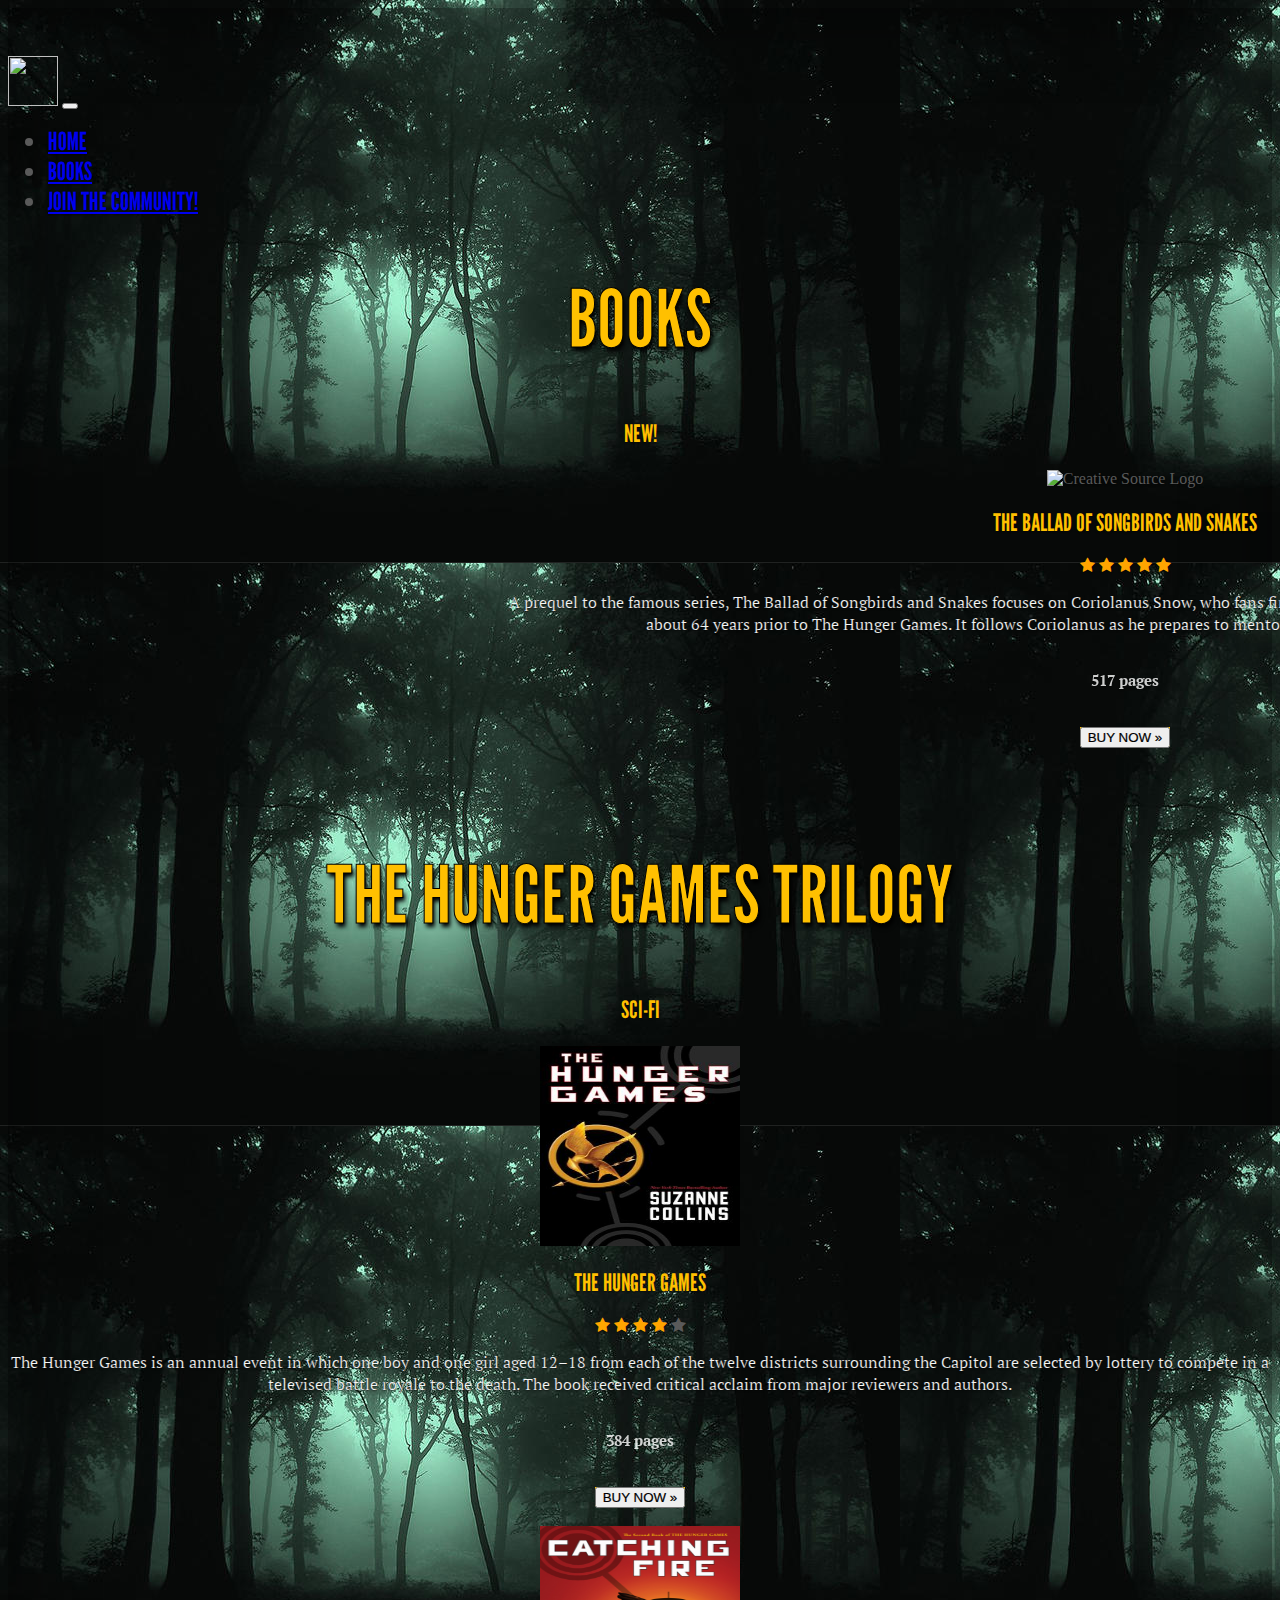
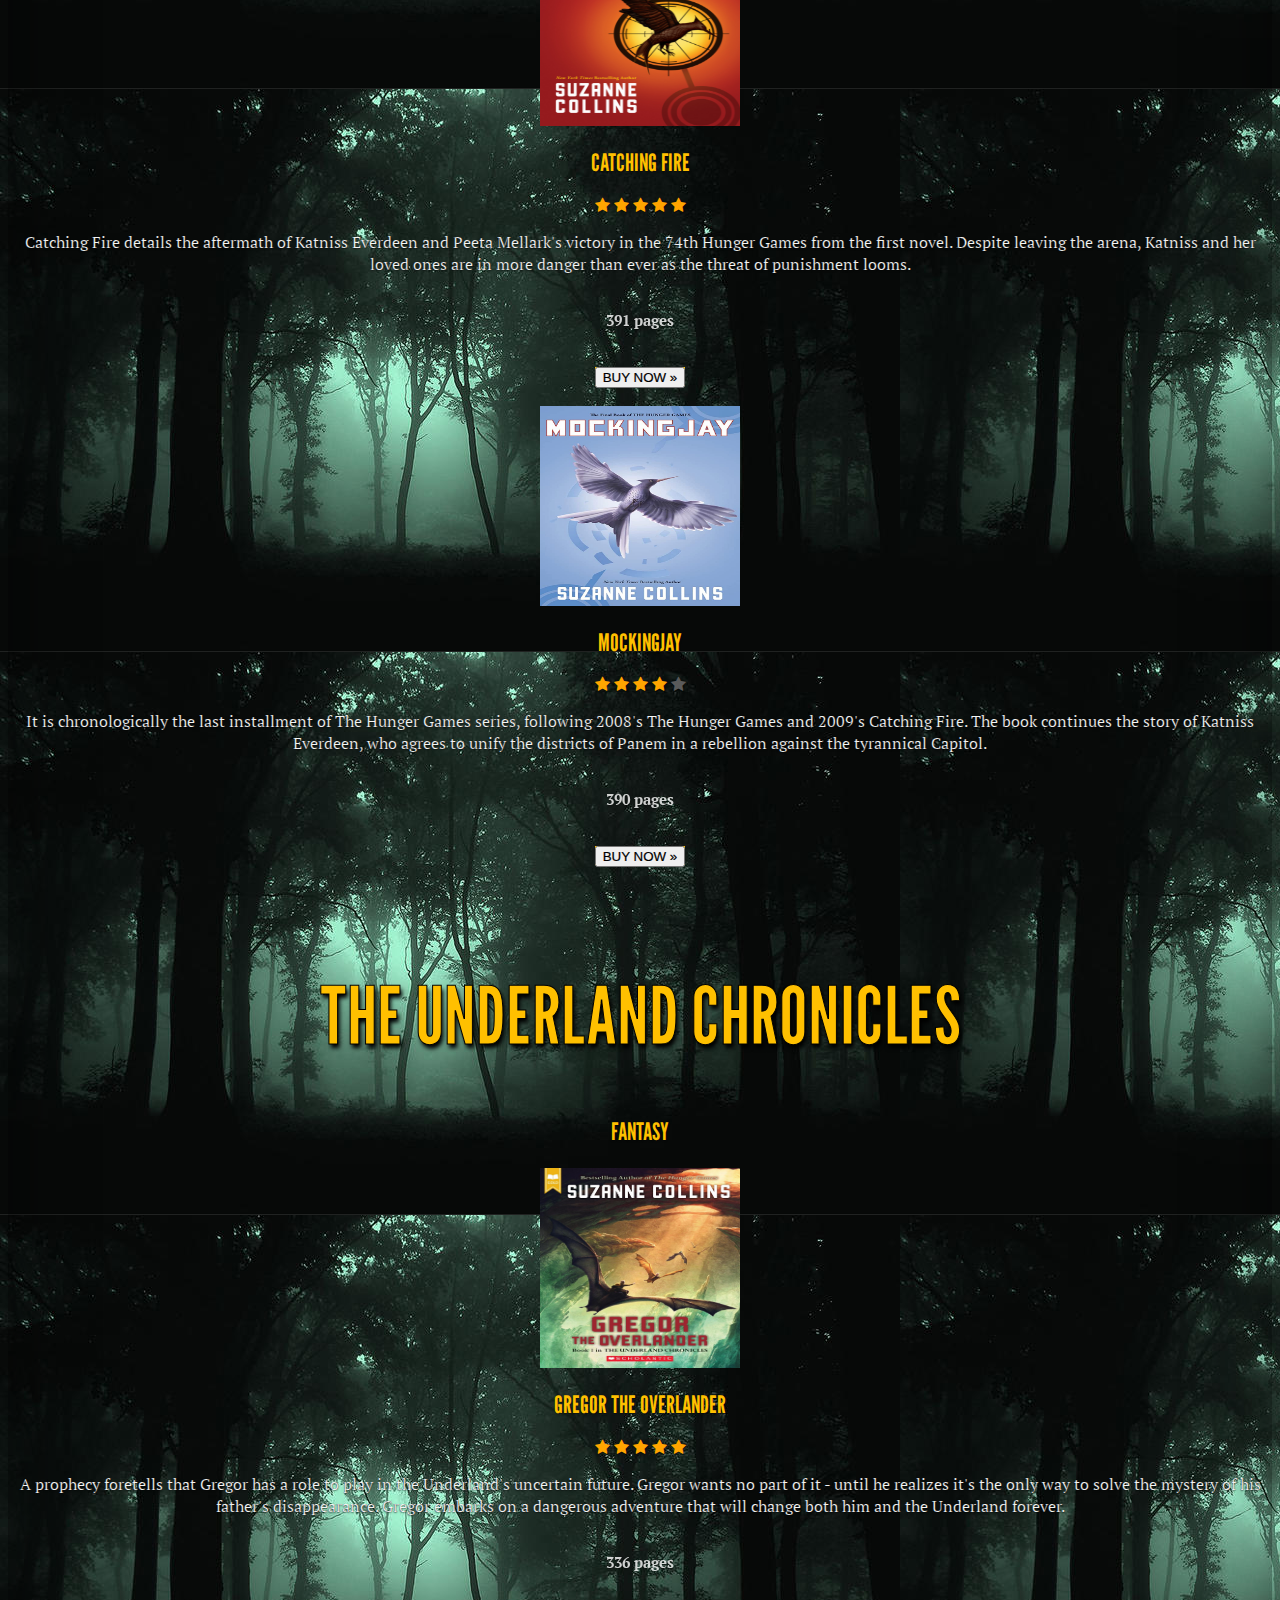
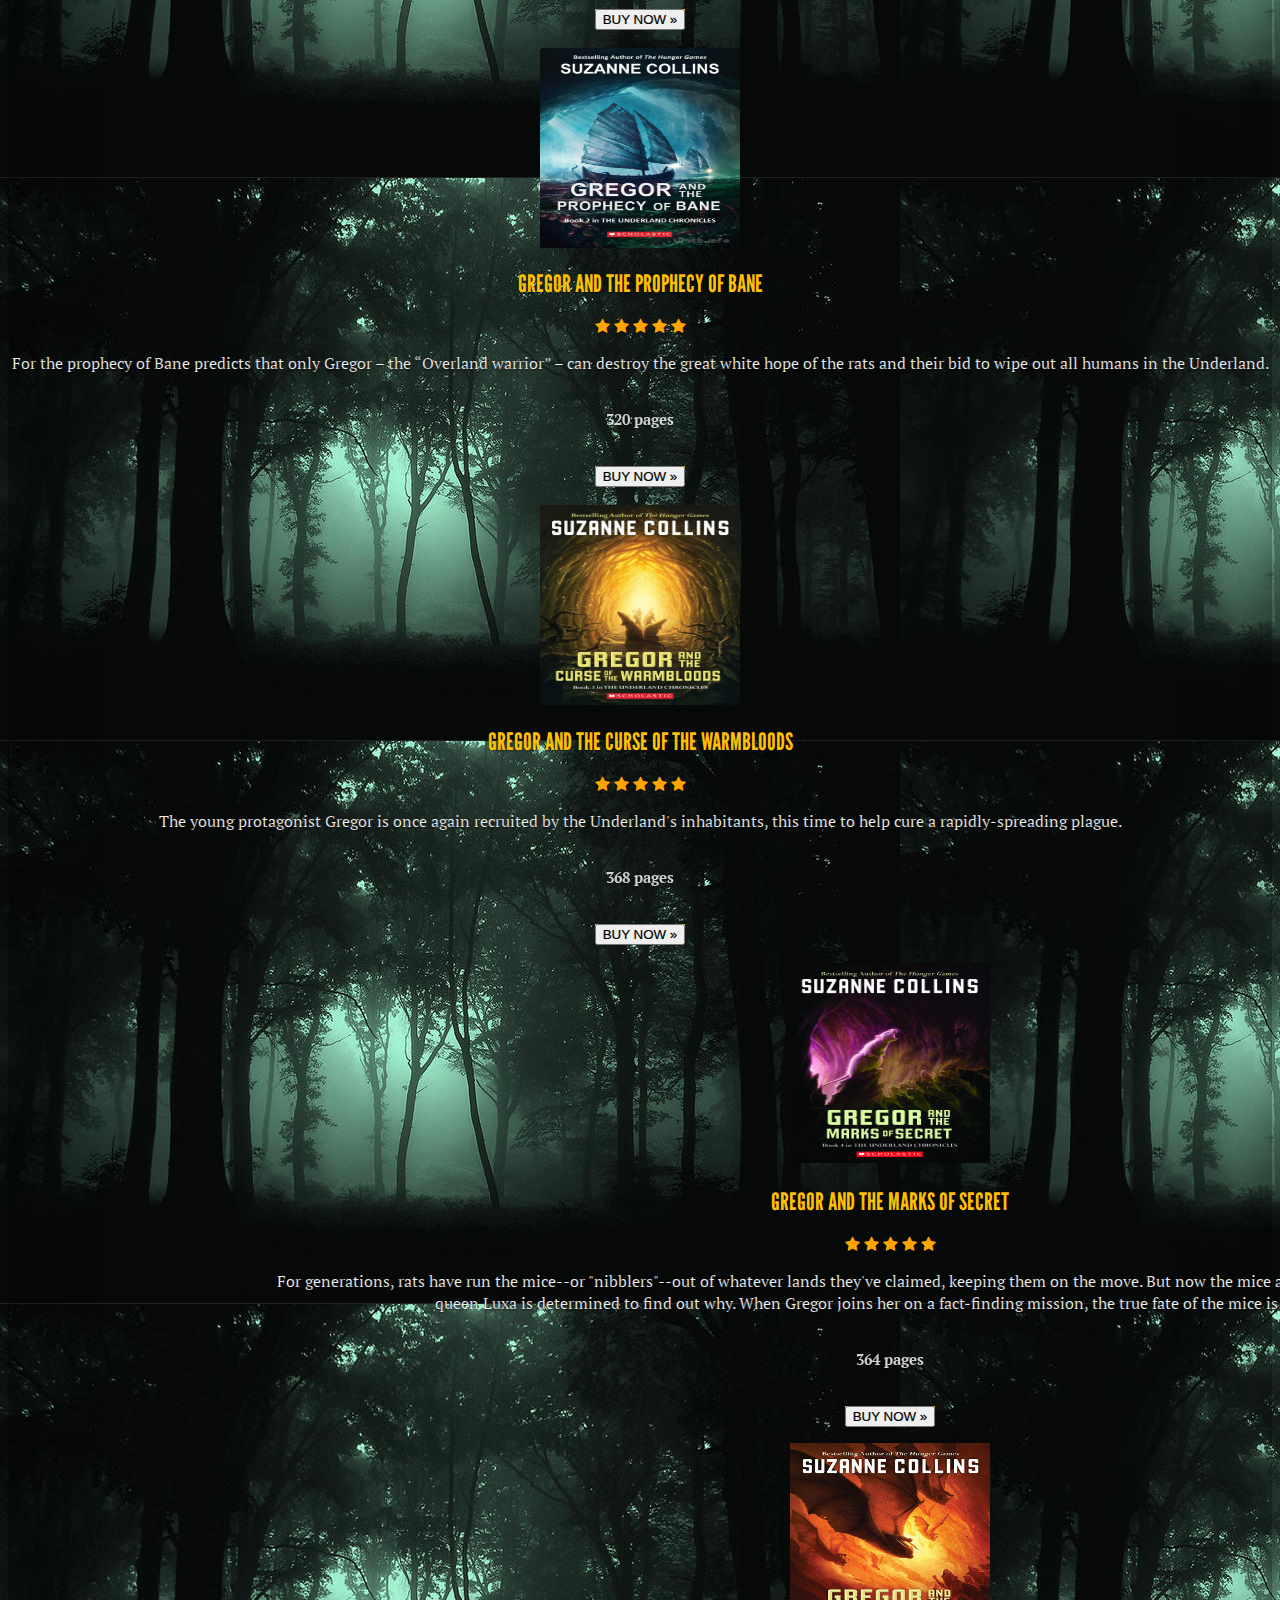
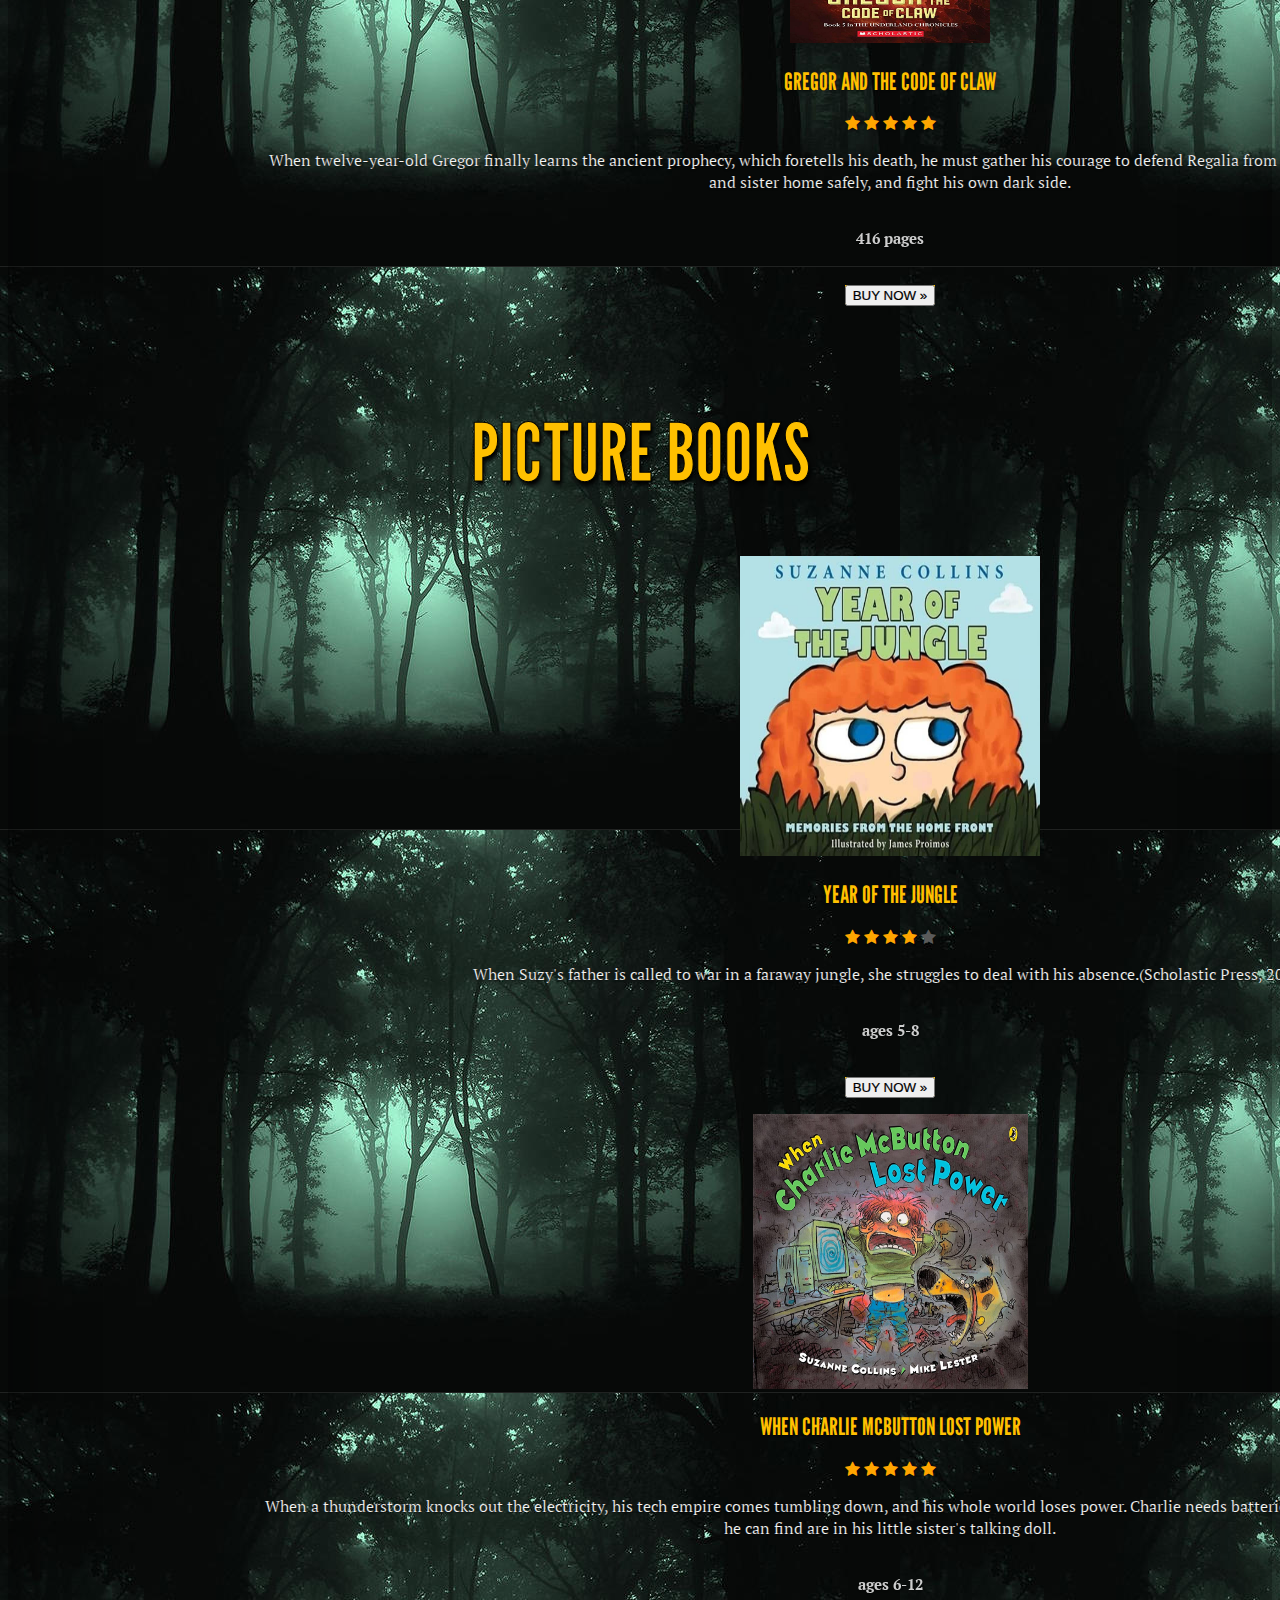
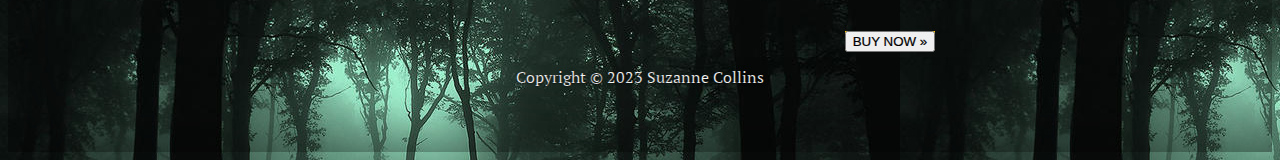
==== books.html @ 009ea7b8 "Add files via upload" ====
<!doctype html>
<html lang="en">
  <head>
    <meta charset="utf-8">
    <meta name="viewport" content="width=device-width, initial-scale=1">
    <meta name="description" content="YOUR DESCRIPTION HERE">
    <meta name="author" content="YOUR NAME HERE">
    <title>Starter Template · Bootstrap v5.2</title>

    <!-- LOAD BOOTSTRAP CSS - DO NOT DELETE -->
        <link href="https://cdn.jsdelivr.net/npm/bootstrap@5.3.0-alpha1/dist/css/bootstrap.min.css" rel="stylesheet" integrity="sha384-GLhlTQ8iRABdZLl6O3oVMWSktQOp6b7In1Zl3/Jr59b6EGGoI1aFkw7cmDA6j6gD" crossorigin="anonymous">
<link rel="preconnect" href="https://fonts.googleapis.com">
<link rel="preconnect" href="https://fonts.gstatic.com" crossorigin>
<link href="https://fonts.googleapis.com/css2?family=PT+Serif&display=swap" rel="stylesheet">
    <!-- END LOADING BOOTSTRAP CSS -->

    
    <!-- Custom styles -->
    <link href="style.css" rel="stylesheet">
  </head>


  <!-- google fonts -->
  <link rel="preconnect" href="https://fonts.googleapis.com">
<link rel="preconnect" href="https://fonts.gstatic.com" crossorigin>
<link href="https://fonts.googleapis.com/css2?family=League+Gothic&display=swap" rel="stylesheet">

<link rel="stylesheet" href="https://cdnjs.cloudflare.com/ajax/libs/font-awesome/4.7.0/css/font-awesome.min.css">
<!-- end google fonts -->

  <style>
    
body {
  /* background */
    background-image: url("photos/bg.jpeg"); }
  /* background end*/

    /* navbar */

      .bd-placeholder-img {
        font-size: 1.125rem;
        text-anchor: middle;
        -webkit-user-select: none;
        -moz-user-select: none;
        user-select: none;
      }

      @media (min-width: 768px) {
        .bd-placeholder-img-lg {
          font-size: 3.5rem;
        }
      }

      .b-example-divider {
        height: 3rem;
        background-color: rgba(0, 0, 0, .1);
        border: solid rgba(0, 0, 0, .15);
        border-width: 1px 0;
        box-shadow: inset 0 .5em 1.5em rgba(0, 0, 0, .1), inset 0 .125em .5em rgba(0, 0, 0, .15);
      }

      .b-example-vr {
        flex-shrink: 0;
        width: 1.5rem;
        height: 100vh;
      }

      .bi {
        vertical-align: -.125em;
        fill: currentColor;
      }

      .nav-scroller {
        position: relative;
        z-index: 2;
        height: 2.75rem;
        overflow-y: hidden;
      }

      .nav-scroller .nav {
        display: flex;
        flex-wrap: nowrap;
        padding-bottom: 1rem;
        margin-top: -1px;
        overflow-x: auto;
        text-align: center;
        white-space: nowrap;
        -webkit-overflow-scrolling: touch;
      }
       /* navbar ends */

       /*carousel*/
        .bd-placeholder-img {
        font-size: 1.125rem;
        text-anchor: middle;
        -webkit-user-select: none;
        -moz-user-select: none;
        user-select: none;
      }

      @media (min-width: 768px) {
        .bd-placeholder-img-lg {
          font-size: 3.5rem;
        }
      }

      .b-example-divider {
        height: 3rem;
        background-color: rgba(0, 0, 0, .1);
        border: solid rgba(0, 0, 0, .15);
        border-width: 1px 0;
        box-shadow: inset 0 .5em 1.5em rgba(0, 0, 0, .1), inset 0 .125em .5em rgba(0, 0, 0, .15);
      }

      .b-example-vr {
        flex-shrink: 0;
        width: 1.5rem;
        height: 100vh;
      }

      .bi {
        vertical-align: -.125em;
        fill: currentColor;
      }

      .nav-scroller {
        position: relative;
        z-index: 2;
        height: 2.75rem;
        overflow-y: hidden;
      }

      .nav-scroller .nav {
        display: flex;
        flex-wrap: nowrap;
        padding-bottom: 1rem;
        margin-top: -1px;
        overflow-x: auto;
        text-align: center;
        white-space: nowrap;
        -webkit-overflow-scrolling: touch;
      }
      /*carousel ends*/

      /*footer css */
        .bd-placeholder-img {
        font-size: 1.125rem;
        text-anchor: middle;
        -webkit-user-select: none;
        -moz-user-select: none;
        user-select: none;
      }

      @media (min-width: 768px) {
        .bd-placeholder-img-lg {
          font-size: 3.5rem;
        }
      }

      .b-example-divider {
        height: 3rem;
        background-color: rgba(0, 0, 0, .1);
        border: solid rgba(0, 0, 0, .15);
        border-width: 1px 0;
        box-shadow: inset 0 .5em 1.5em rgba(0, 0, 0, .1), inset 0 .125em .5em rgba(0, 0, 0, .15);
      }

      .b-example-vr {
        flex-shrink: 0;
        width: 1.5rem;
        height: 100vh;
      }

      .bi {
        vertical-align: -.125em;
        fill: currentColor;
      }

      .nav-scroller {
        position: relative;
        z-index: 2;
        height: 2.75rem;
        overflow-y: hidden;
      }

      .nav-scroller .nav {
        display: flex;
        flex-wrap: nowrap;
        padding-bottom: 1rem;
        margin-top: -1px;
        overflow-x: auto;
        text-align: center;
        white-space: nowrap;
        -webkit-overflow-scrolling: touch;
      }
       .bd-placeholder-img {
        font-size: 1.125rem;
        text-anchor: middle;
        -webkit-user-select: none;
        -moz-user-select: none;
        user-select: none;
      }

      @media (min-width: 768px) {
        .bd-placeholder-img-lg {
          font-size: 3.5rem;
        }
      }

      .b-example-divider {
        height: 3rem;
        background-color: rgba(0, 0, 0, .1);
        border: solid rgba(0, 0, 0, .15);
        border-width: 1px 0;
        box-shadow: inset 0 .5em 1.5em rgba(0, 0, 0, .1), inset 0 .125em .5em rgba(0, 0, 0, .15);
      }

      .b-example-vr {
        flex-shrink: 0;
        width: 1.5rem;
        height: 100vh;
      }

      .bi {
        vertical-align: -.125em;
        fill: currentColor;
      }

      .nav-scroller {
        position: relative;
        z-index: 2;
        height: 2.75rem;
        overflow-y: hidden;
      }

      .nav-scroller .nav {
        display: flex;
        flex-wrap: nowrap;
        padding-bottom: 1rem;
        margin-top: -1px;
        overflow-x: auto;
        text-align: center;
        white-space: nowrap;
        -webkit-overflow-scrolling: touch;
      }

      h1 {text-align: center;}


/* Centered Image Code */

.class {
  height: 500px;
  position: relative;
}

 .center {
  margin: 0;
  position: absolute;
  top: 40%;
  left: 50%;
  -ms-transform: translate(-50%, -50%);
  transform: translate(-50%, -50%);
}

h2 { text-align:center; 
color: #FFC000}

p {text-align: center;}

.col-lg-4 {text-align: center;}

/*review stars*/

.checked {
  color: orange;
}

  </style>


  <body>
    
    <!-- navbar -->

    <main>

    <nav class="navbar navbar-expand-lg navbar-dark bg-dark fixed-top" id="mainNav">
            <div class="container px-4">
                <img src="photos/logo.png" class="img-fluid" width="50px" height="50px">
                <a class="navbar-brand" href="#page-top"></a>
                <button class="navbar-toggler" type="button" data-bs-toggle="collapse" data-bs-target="#navbarResponsive" aria-controls="navbarResponsive" aria-expanded="false" aria-label="Toggle navigation"><span class="navbar-toggler-icon"></span></button>
                <div class="collapse navbar-collapse" id="navbarResponsive">
                    <ul class="navbar-nav ms-auto">
                        <li class="nav-item"><a class="nav-link" href="./index.html">HOME</a></li>
                        <li class="nav-item" class="active"><a class="nav-link" href="./books.html">BOOKS</a></li>
                        <li class="nav-item"><a class="nav-link" href="./join.html">JOIN THE COMMUNITY!</a></li>
                    </ul>
                </div>
            </div>
        </nav> 
          <!-- navbar ends -->

         <!-- header-->

<!--Centered Image Start-->
  

    <h1><div style= "margin-top: 30px;"> BOOKS </div></h1>

         <!-- header ends-->



        <h2 class="fw-normal">NEW!</h2>

         <!-- SONGBIRDS BOOK -->
    <div class="row">
      <div class="col-lg-4">
        <div style = "position:relative; left:485px; top:2px;">
       <img src="photos/ballads.webp" alt="Creative Source Logo" class="img-fluid" height="200px" width="200px"><rect width="100%" height="100%" fill="#777"/><text x="50%" y="50%" fill="#777" dy=".3em"></text></svg>


        <h2 class="fw-normal">THE BALLAD OF SONGBIRDS AND SNAKES</h2>

<span class="fa fa-star checked"></span>
<span class="fa fa-star checked"></span>
<span class="fa fa-star checked"></span>
<span class="fa fa-star checked"></span>
<span class="fa fa-star checked"></span>

        <p>A prequel to the famous series, The Ballad of Songbirds and Snakes focuses on Coriolanus Snow, who fans first met as President Snow, during Panem's tenth Hunger Games, about 64 years prior to The Hunger Games. It follows Coriolanus as he prepares to mentor District 12's female tribute, Lucy Gray Baird.</p>
                <h6 class="fw-normal">517 pages</h6>

        <p><a class="btn btn-secondary" href="#"><button onclick="window.location.href='https://read.amazon.com/kp/embed?asin=B07V5KKSZT&preview=newtab&linkCode=kpe&ref_=cm_sw_r_kb_dp_GKSQFZQR47KXV926QXWN';">BUY NOW &raquo;</button></a></p>
      </div></div><!-- /.col-lg-4 -->
      

  <h1><div style= "margin-top: 100px;">THE HUNGER GAMES TRILOGY </div></h1>

 <h2 class="fw-normal">SCI-FI</h2>

    <!-- hunger games trilogy -->
    <div class="row">
      <div class="col-lg-4">
        <div style = "position:relative; left:0px; top:2px;">
       <img src="photos/hunger.jpeg" alt="Creative Source Logo" class="img-fluid" height="200px" width="200px"><rect width="100%" height="100%" fill="#777"/><text x="50%" y="50%" fill="#777" dy=".3em"></text></svg></div>

        <h2 class="fw-normal">THE HUNGER GAMES</h2>

        <span class="fa fa-star checked"></span>
<span class="fa fa-star checked"></span>
<span class="fa fa-star checked"></span>
<span class="fa fa-star checked"></span>
<span class="fa fa-star"></span>
        <p>The Hunger Games is an annual event in which one boy and one girl aged 12–18 from each of the twelve districts surrounding the Capitol are selected by lottery to compete in a televised battle royale to the death. The book received critical acclaim from major reviewers and authors.</p>
        <h6 class="fw-normal">384 pages</h6>

        <p><a class="btn btn-secondary" href="#"><button onclick="window.location.href='https://read.amazon.com/kp/embed?asin=B002MQYOFW&preview=newtab&linkCode=kpe&ref_=cm_sw_r_kb_dp_5VCQHSKQYTGW2H2KXDHD';">BUY NOW &raquo;</button></a></p>
      </div><!-- /.col-lg-4 -->
      <div class="col-lg-4">
        <div style = "position:relative; left:0px; top:2px;">
       <img src="photos/fire.jpeg" alt="Creative Source Logo" class="img-fluid" height="200px" width="200px"><rect width="100%" height="100%" fill="#777"/><text x="50%" y="50%" fill="#777" dy=".3em"></text></svg></div>


        <h2 class="fw-normal">CATCHING FIRE</h2>
         <span class="fa fa-star checked"></span>
<span class="fa fa-star checked"></span>
<span class="fa fa-star checked"></span>
<span class="fa fa-star checked"></span>
<span class="fa fa-star checked"></span>
        <p>Catching Fire details the aftermath of Katniss Everdeen and Peeta Mellark's victory in the 74th Hunger Games from the first novel. Despite leaving the arena, Katniss and her loved ones are in more danger than ever as the threat of punishment looms.</p>
                <h6 class="fw-normal">391 pages</h6>

        <p><a class="btn btn-secondary" href="#"><button onclick="window.location.href='https://read.amazon.com/kp/embed?asin=B003O86FMW&preview=newtab&linkCode=kpe&ref_=cm_sw_r_kb_dp_6YYZF869ZJ2X5E96M4MJ';">BUY NOW &raquo;</button></a></p>
      </div><!-- /.col-lg-4 -->
      <div class="col-lg-4">
        <div style = "position:relative; left:0px; top:2px;">
       <img src="photos/jay.jpg" alt="Creative Source Logo" class="img-fluid" height="200px" width="200px"><rect width="100%" height="100%" fill="#777"/><text x="50%" y="50%" fill="#777" dy=".3em"></text></svg></div>

        <h2 class="fw-normal">MOCKINGJAY</h2>
         <span class="fa fa-star checked"></span>
<span class="fa fa-star checked"></span>
<span class="fa fa-star checked"></span>
<span class="fa fa-star checked"></span>
<span class="fa fa-star"></span>
        <p>
It is chronologically the last installment of The Hunger Games series, following 2008's The Hunger Games and 2009's Catching Fire. The book continues the story of Katniss Everdeen, who agrees to unify the districts of Panem in a rebellion against the tyrannical Capitol.</p>
        <h6 class="fw-normal">390 pages</h6>

        <p><a class="btn btn-secondary" href="#"><button onclick="window.location.href='https://read.amazon.com/kp/embed?asin=B003XF1XOQ&preview=newtab&linkCode=kpe&ref_=cm_sw_r_kb_dp_GAWWF7SEFX5PT2PCGGMA';">BUY NOW &raquo;</button></a></p>
      </div><!-- /.col-lg-4 -->
    </div><!-- /.row -->


     <!-- gregor the overlander -->


  <h1><div style= "margin-top: 100px;">THE UNDERLAND CHRONICLES</div></h1>

        <h2 class="fw-normal">FANTASY</h2>

    <div class="row">
      <div class="col-lg-4">
        <div style = "position:relative; left:0px; top:2px;">
       <img src="photos/greg1.jpeg" alt="Creative Source Logo" class="img-fluid" height="200px" width="200px"><rect width="100%" height="100%" fill="#777"/><text x="50%" y="50%" fill="#777" dy=".3em"></text></svg></div>

        <h2 class="fw-normal">GREGOR THE OVERLANDER</h2>
         <span class="fa fa-star checked"></span>
<span class="fa fa-star checked"></span>
<span class="fa fa-star checked"></span>
<span class="fa fa-star checked"></span>
<span class="fa fa-star checked"></span>
        <p>A prophecy foretells that Gregor has a role to play in the Underland's uncertain future. Gregor wants no part of it - until he realizes it's the only way to solve the mystery of his father's disappearance. Gregor embarks on a dangerous adventure that will change both him and the Underland forever.</p>
                <h6 class="fw-normal">336 pages</h6>

        <p><a class="btn btn-secondary" href="#"><button onclick="window.location.href='https://read.amazon.com/kp/embed?asin=B0041T52UY&preview=newtab&linkCode=kpe&ref_=cm_sw_r_kb_dp_C1XYEJ294BDQBWNBC5RD';">BUY NOW &raquo;</button></a></p>
      </div><!-- /.col-lg-4 -->
      <div class="col-lg-4">
        <div style = "position:relative; left:0px; top:2px;">
       <img src="photos/greg2.jpeg" alt="Creative Source Logo" class="img-fluid" height="200px" width="200px"><rect width="100%" height="100%" fill="#777"/><text x="50%" y="50%" fill="#777" dy=".3em"></text></svg></div>


        <h2 class="fw-normal">GREGOR AND THE PROPHECY OF BANE</h2>
         <span class="fa fa-star checked"></span>
<span class="fa fa-star checked"></span>
<span class="fa fa-star checked"></span>
<span class="fa fa-star checked"></span>
<span class="fa fa-star checked"></span>
        <p>For the prophecy of Bane predicts that only Gregor – the “Overland warrior” – can destroy the great white hope of the rats and their bid to wipe out all humans in the Underland.</p>
                <h6 class="fw-normal">320 pages</h6>

        <p><a class="btn btn-secondary" href="#"><button onclick="window.location.href='https://read.amazon.com/kp/embed?asin=B0041T52V8&preview=newtab&linkCode=kpe&ref_=cm_sw_r_kb_dp_GW1MCJN0E6X53FS8YC8W';">BUY NOW &raquo;</button></a></p>
      </div><!-- /.col-lg-4 -->
      <div class="col-lg-4">
        <div style = "position:relative; left:0px; top:2px;">
       <img src="photos/greg3.jpeg" alt="Creative Source Logo" class="img-fluid" height="200px" width="200px"><rect width="100%" height="100%" fill="#777"/><text x="50%" y="50%" fill="#777" dy=".3em"></text></svg></div>

        <h2 class="fw-normal">GREGOR AND THE CURSE OF THE WARMBLOODS</h2>
         <span class="fa fa-star checked"></span>
<span class="fa fa-star checked"></span>
<span class="fa fa-star checked"></span>
<span class="fa fa-star checked"></span>
<span class="fa fa-star checked"></span>
        <p>The young protagonist Gregor is once again recruited by the Underland's inhabitants, this time to help cure a rapidly-spreading plague.</p>
                <h6 class="fw-normal">368 pages</h6>

        <p><a class="btn btn-secondary" href="#"><button onclick="window.location.href='https://read.amazon.com/kp/embed?asin=B0041T52U4&preview=newtab&linkCode=kpe&ref_=cm_sw_r_kb_dp_37PZMBQR8CN1HMYFBA1R';">BUY NOW &raquo;</button></a></p>
      </div><!-- /.col-lg-4 -->
    </div><!-- /.row -->



 <div class="row">
      <div class="col-lg-4">
        <div style = "position:relative; left: 250px; top:2px;">
       <img src="photos/greg4.jpeg" alt="Creative Source Logo" class="img-fluid" height="200px" width="200px"><rect width="100%" height="100%" fill="#777"/><text x="50%" y="50%" fill="#777" dy=".3em"></text></svg>

        <h2 class="fw-normal">GREGOR AND THE MARKS OF SECRET</h2>
         <span class="fa fa-star checked"></span>
<span class="fa fa-star checked"></span>
<span class="fa fa-star checked"></span>
<span class="fa fa-star checked"></span>
<span class="fa fa-star checked"></span>
        <p>For generations, rats have run the mice--or "nibblers"--out of whatever lands they've claimed, keeping them on the move. But now the mice are disappearing, and the young queen Luxa is determined to find out why. When Gregor joins her on a fact-finding mission, the true fate of the mice is revealed.</p>
                <h6 class="fw-normal">364 pages</h6>

        <p><a class="btn btn-secondary" href="#"><button onclick="window.location.href='https://read.amazon.com/kp/embed?asin=B0041T52UE&preview=newtab&linkCode=kpe&ref_=cm_sw_r_kb_dp_HXNCEMZ6NCBYAJDMRCR8';">BUY NOW &raquo;</button></a></p></div>
      </div><!-- /.col-lg-4 -->
      <div class="col-lg-4">
        <div style = "position:relative; left:250px; top:2px;">
       <img src="photos/greg5.jpg" alt="Creative Source Logo" class="img-fluid" height="200px" width="200px"><rect width="100%" height="100%" fill="#777"/><text x="50%" y="50%" fill="#777" dy=".3em"></text></svg>


        <h2 class="fw-normal">GREGOR AND THE CODE OF CLAW</h2>
         <span class="fa fa-star checked"></span>
<span class="fa fa-star checked"></span>
<span class="fa fa-star checked"></span>
<span class="fa fa-star checked"></span>
<span class="fa fa-star checked"></span>
        <p>When twelve-year-old Gregor finally learns the ancient prophecy, which foretells his death, he must gather his courage to defend Regalia from the army of rats, take his mother and sister home safely, and fight his own dark side.
</p>
        <h6 class="fw-normal">416 pages</h6>

        <p><a class="btn btn-secondary" href="#"><button onclick="window.location.href='https://read.amazon.com/kp/embed?asin=B0041T52UO&preview=newtab&linkCode=kpe&ref_=cm_sw_r_kb_dp_15MRJ5Z5BD2XFN3J9V2S&reshareId=28W95WPXJ195A06M2ARK&reshareChannel=system';">BUY NOW &raquo;</button></a></p></div>
      </div><!-- /.col-lg-4 -->


      <!-- childrens books -->


  <h1><div style= "margin-top: 100px;">PICTURE BOOKS</div></h1>


 <div class="row">
      <div class="col-lg-4">
        <div style = "position:relative; left: 250px; top:2px;">
       <img src="photos/pic1.jpg" alt="Creative Source Logo" class="img-fluid" height="300px" width="300px"><rect width="100%" height="100%" fill="#777"/><text x="50%" y="50%" fill="#777" dy=".3em"></text></svg>

        <h2 class="fw-normal">YEAR OF THE JUNGLE</h2>
         <span class="fa fa-star checked"></span>
<span class="fa fa-star checked"></span>
<span class="fa fa-star checked"></span>
<span class="fa fa-star checked"></span>
<span class="fa fa-star"></span>
        <p>When Suzy's father is called to war in a faraway jungle, she struggles to deal with his absence.(Scholastic Press, 2013)</p>
         <h6 class="fw-normal">ages 5-8</h6>
        <p><a class="btn btn-secondary" href="#"><button onclick="window.location.href='https://a.co/d/bTGuoL6';">BUY NOW &raquo;</button></a></p></div>
      </div><!-- /.col-lg-4 -->
      <div class="col-lg-4">
        <div style = "position:relative; left:250px; top:2px;">
       <img src="photos/pic2.jpg" alt="Creative Source Logo" class="img-fluid" height="275px" width="275px"><rect width="100%" height="100%" fill="#777"/><text x="50%" y="50%" fill="#777" dy=".3em"></text></svg>


        <h2 class="fw-normal">WHEN CHARLIE MCBUTTON LOST POWER</h2>
         <span class="fa fa-star checked"></span>
<span class="fa fa-star checked"></span>
<span class="fa fa-star checked"></span>
<span class="fa fa-star checked"></span>
<span class="fa fa-star checked"></span>
        <p>When a thunderstorm knocks out the electricity, his tech empire comes tumbling down, and his whole world loses power. Charlie needs batteries—FAST! But the only triple- A's he can find are in his little sister's talking doll.
</p>
 <h6 class="fw-normal">ages 6-12</h6>
        <p><a class="btn btn-secondary" href="#"><button onclick="window.location.href='https://a.co/d/jkfQjv6';">BUY NOW &raquo;</button></a></p></div>
      </div><!-- /.col-lg-4 -->

<!-- Footer-->
        <footer class="py-5 bg-dark">
            <div class="container px-4"><p class="m-0 text-center text-light">Copyright &copy; 2023 Suzanne Collins</p></div>
        </footer>


     
<!-- LOAD BOOTSTRAP JAVASCRIPT - DO NOT DELETE -->
    <script src="https://cdn.jsdelivr.net/npm/bootstrap@5.3.0-alpha1/dist/js/bootstrap.bundle.min.js" integrity="sha384-w76AqPfDkMBDXo30jS1Sgez6pr3x5MlQ1ZAGC+nuZB+EYdgRZgiwxhTBTkF7CXvN" crossorigin="anonymous"></script>

<!-- END LOADING BOOTSTRAP JAVASCRIPT -->
      
  </body>
</html>
---- style.css ----
/* ADD YOUR CUSTOM CSS TO THIS FILE */

/* header css */
.form-control-dark {
  border-color: var(--bs-gray);
}
.form-control-dark:focus {
  border-color: #fff;
  box-shadow: 0 0 0 .25rem rgba(255, 255, 255, .25);
}

.text-small {
  font-size: 85%;
}

.dropdown-toggle {
  outline: 0;
}

/*carousel css */
body {
  padding-top: 3rem;
  padding-bottom: 3rem;
  color: #5a5a5a;
}


/* CUSTOMIZE THE CAROUSEL
-------------------------------------------------- */

/* Carousel base class */
.carousel {
  margin-bottom: 4rem;
}
/* Since positioning the image, we need to help out the caption */
.carousel-caption {
  bottom: 3rem;
  z-index: 10;
}

/* Declare heights because of positioning of img element */
.carousel-item {
  height: 32rem;
}


/* MARKETING CONTENT
-------------------------------------------------- */

/* Center align the text within the three columns below the carousel */
.marketing .col-lg-4 {
  margin-bottom: 1.5rem;
  text-align: center;
}
/* rtl:begin:ignore */
.marketing .col-lg-4 p {
  margin-right: .75rem;
  margin-left: .75rem;
}
/* rtl:end:ignore */


/* Featurettes
------------------------- */

.featurette-divider {
  margin: 5rem 0; /* Space out the Bootstrap <hr> more */
}

/* Thin out the marketing headings */
/* rtl:begin:remove */
.featurette-heading {
  letter-spacing: -.05rem;
}

/* rtl:end:remove */

/* RESPONSIVE CSS
-------------------------------------------------- */

@media (min-width: 40em) {
  /* Bump up size of carousel content */
  .carousel-caption p {
    margin-bottom: 1.25rem;
    font-size: 1.25rem;
    line-height: 1.4;
  }

  .featurette-heading {
    font-size: 50px;
  }
}

@media (min-width: 62em) {
  .featurette-heading {
    margin-top: 7rem;
  }

  /* hero css */
  @media (min-width: 992px) {
  .rounded-lg-3 { border-radius: .3rem; }
}
/* cover css */

/*
 * Globals
 */


/* Custom default button */
.btn-secondary,
.btn-secondary:hover,
.btn-secondary:focus {
  color: #023020;
  text-shadow: none; /* Prevent inheritance from `body` */
}


/*
 * Base structure
 */

body {
  text-shadow: 0 .05rem .1rem rgba(0, 0, 0, .5);
  box-shadow: inset 0 0 5rem rgba(0, 0, 0, .5);
}

.cover-container {
  max-width: 42em;
}


/*
 * Header
 */

.nav-masthead .nav-link {
  color: rgba(255, 255, 255, .5);
  border-bottom: .25rem solid transparent;
}

.nav-masthead .nav-link:hover,
.nav-masthead .nav-link:focus {
  border-bottom-color: rgba(255, 255, 255, .25);
}

.nav-masthead .nav-link + .nav-link {
  margin-left: 1rem;
}

.nav-masthead .active {
  color: #fff;
  border-bottom-color: #fff;
}

h1 { font-family: 'League Gothic', sans-serif;
	font-size: 80px;
	-webkit-text-stroke-width: 1px;
	-webkit-text-stroke-color: black;
	text-shadow: 2px 4px 4px black;
color: #FFC000}

h2 { font-family: 'League Gothic', sans-serif;
}

h5 { font-family: 'League Gothic', sans-serif;
  font-size: 40px;
  -webkit-text-stroke-width: 1px;
  -webkit-text-stroke-color: black;
  text-shadow: 2px 4px 4px black;
color: #FFC000}

h6 { font-family: 'PT Serif', serif;
  font-size: 15px;
  opacity: .8;
color: #FFFFFF;}

p {font-family: 'PT Serif', serif;
-webkit-text-stroke-width: 0.2px;
	-webkit-text-stroke-color: black;
color: whitesmoke;}

.btn {
  background-color: #FFC000;
   border-color: #FFC000;
   font-family: 'League Gothic', sans-serif;
color: #023020;
}

.btn:hover {
  background-color:#023020; /* Green */
  border: 2px solid #023020
  color: white;
}
.btn:focus {
  background-color:#023020; /* Green */
  border: 2px solid #023020
  color: white;
}

.navbar-nav .nav-item.active .nav-link,
.navbar-nav .nav-item:hover .nav-link {
    color: #FFC000;
}


.nav-item {
   font-family: 'League Gothic', sans-serif;
   font-size: 25px;
}

/* sticky footer */

.container {
  width: auto;
 
}



.accordion {text-align: center;}
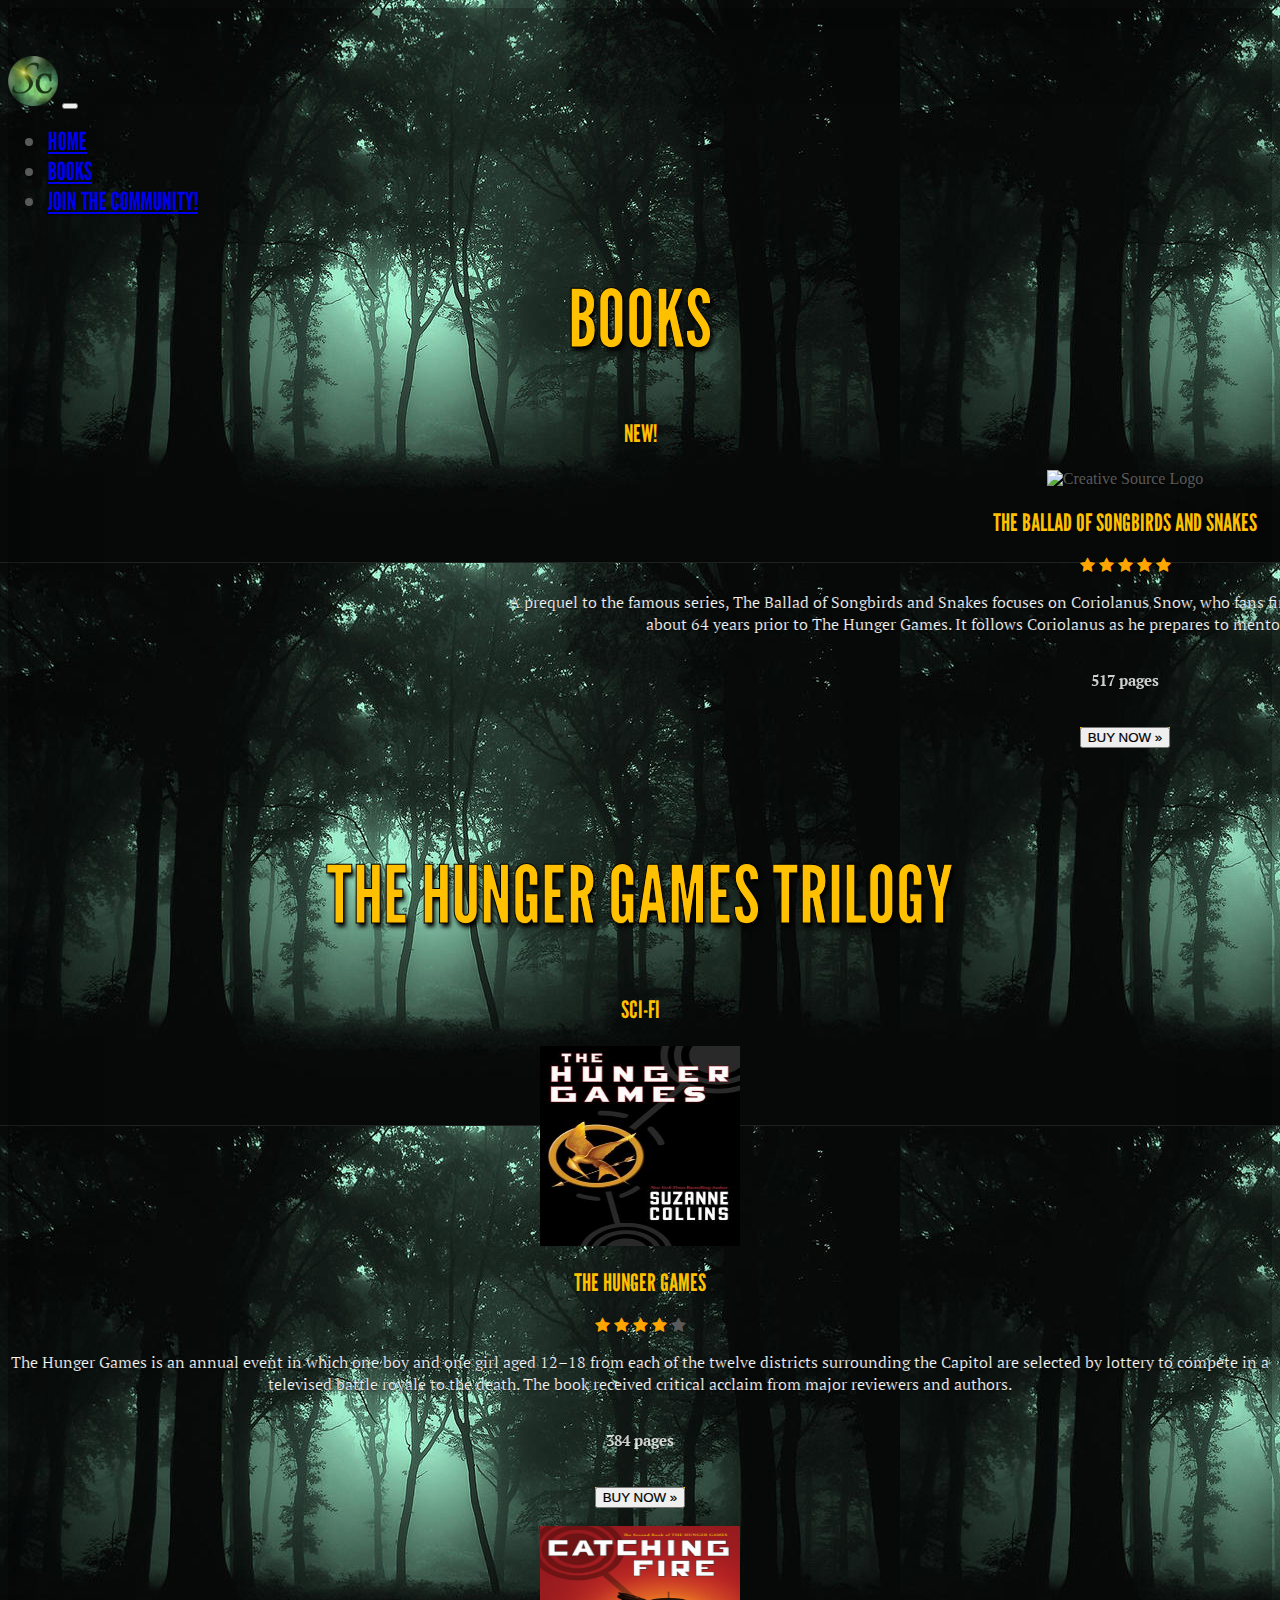
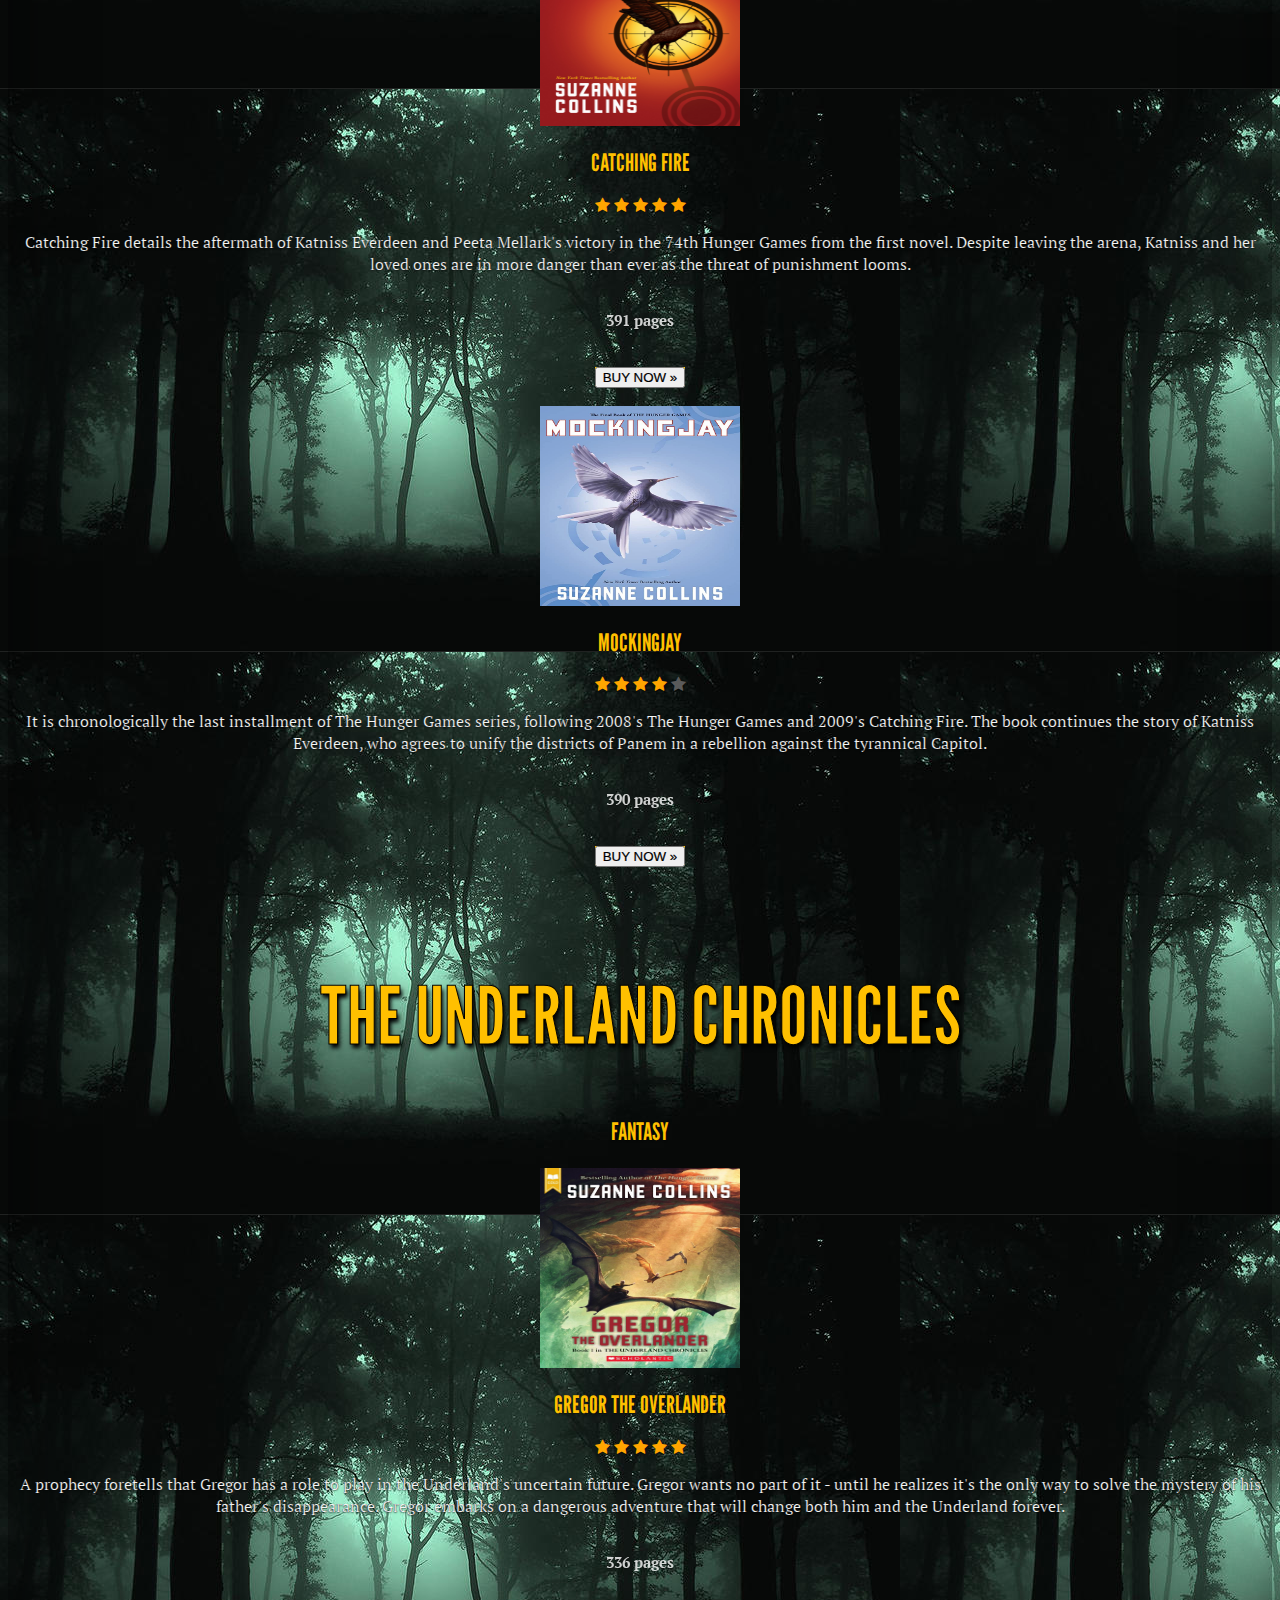
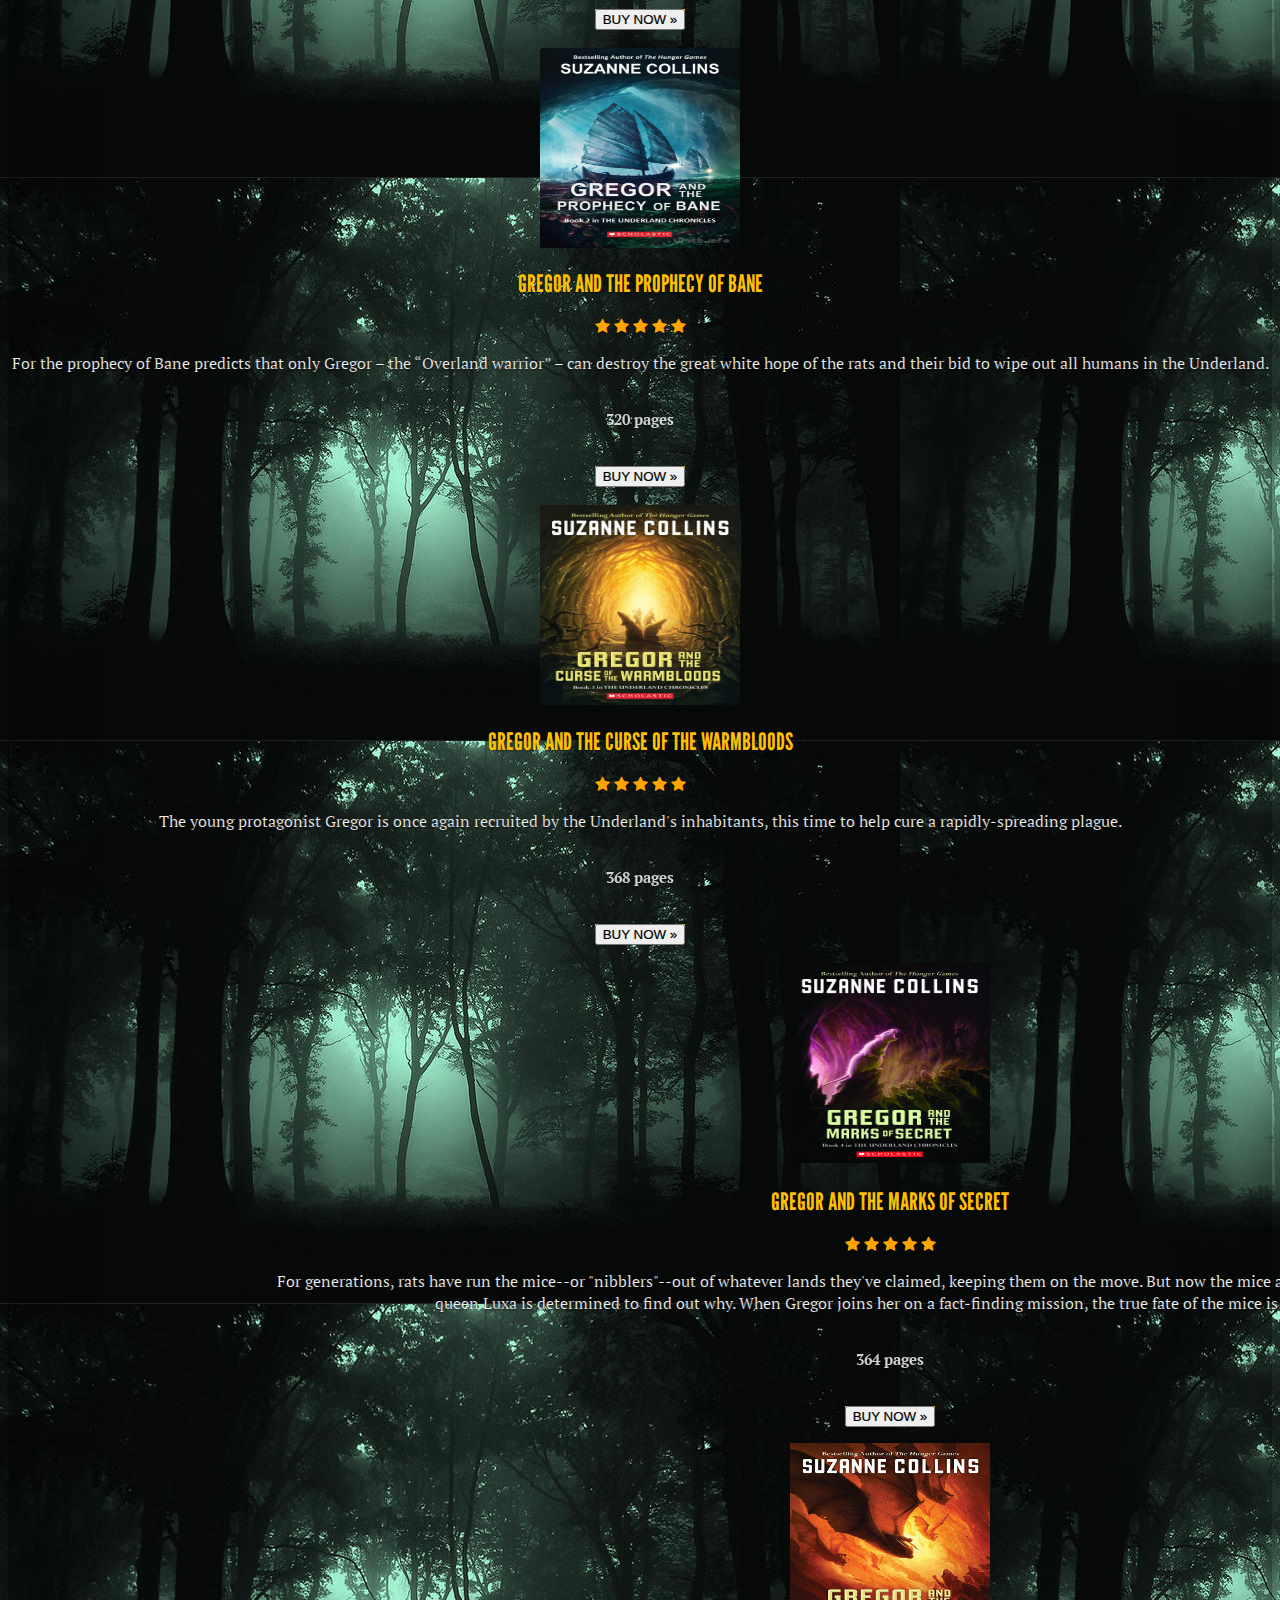
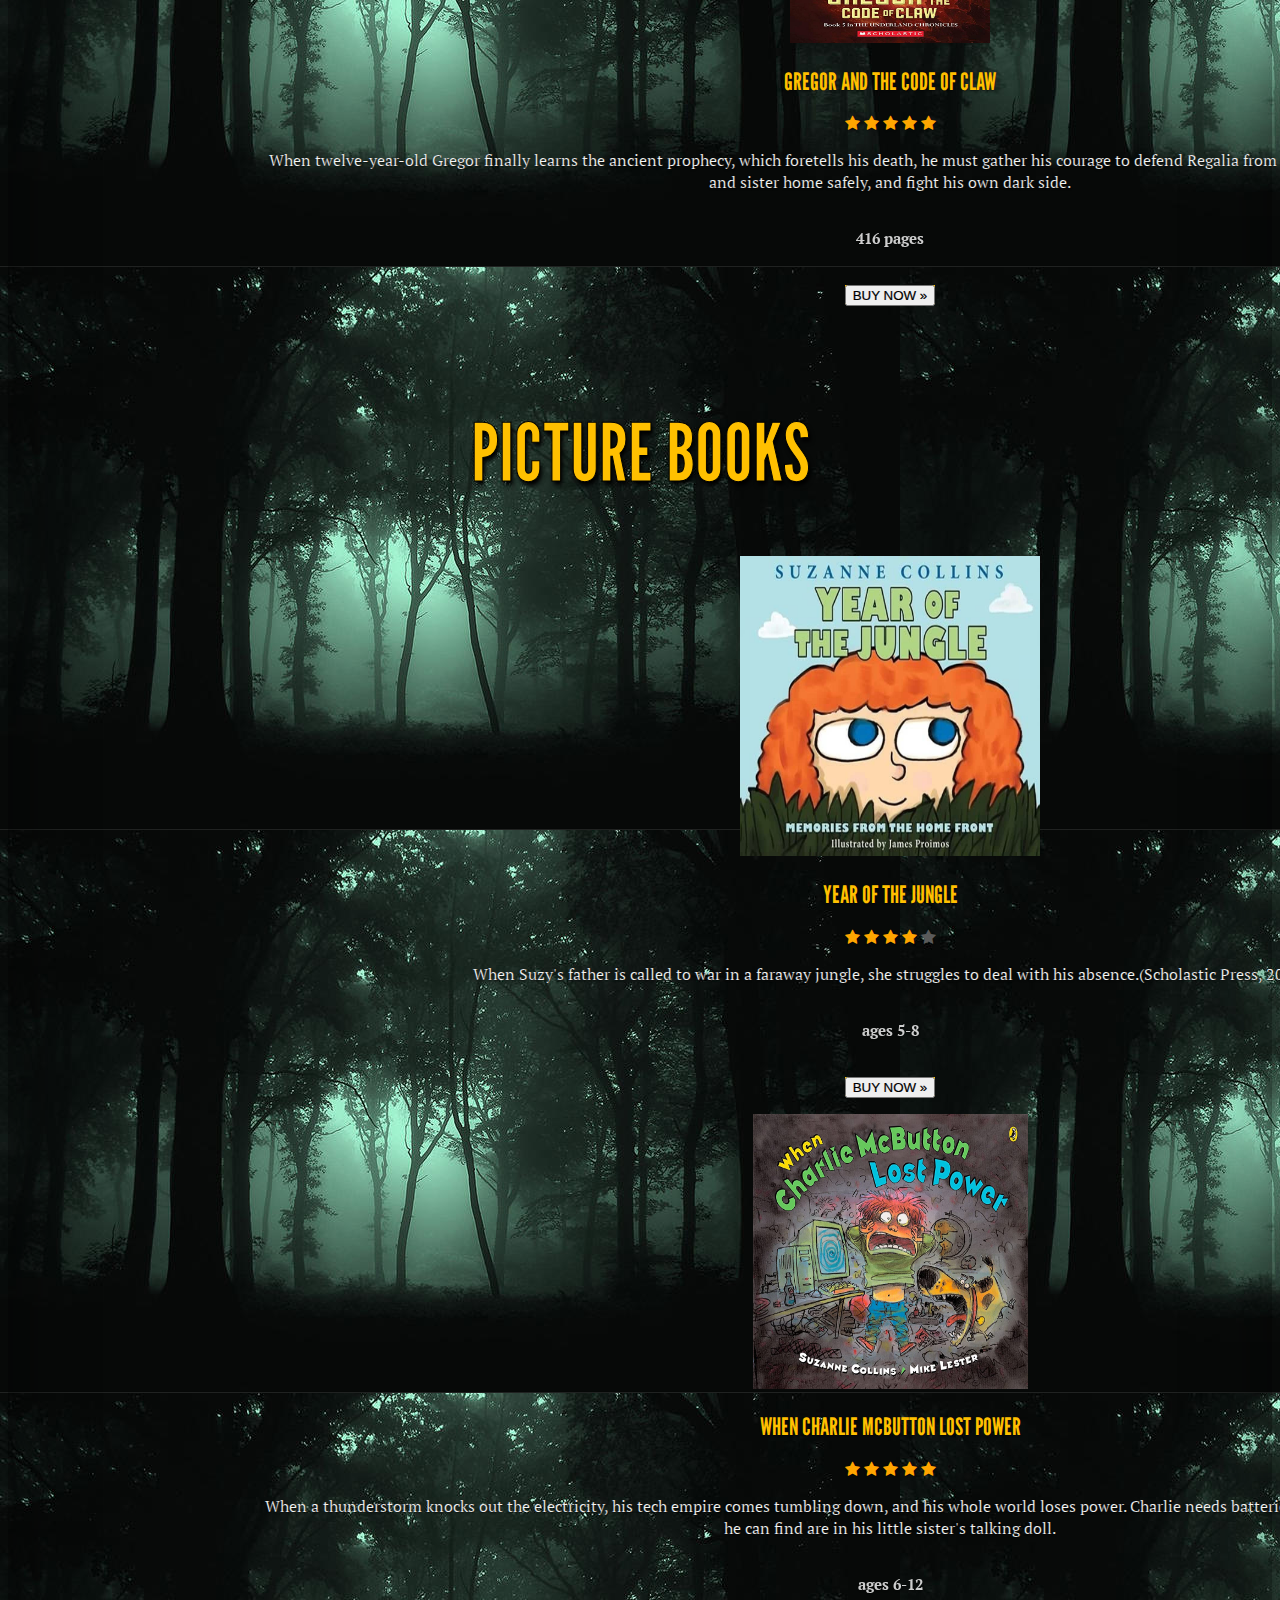
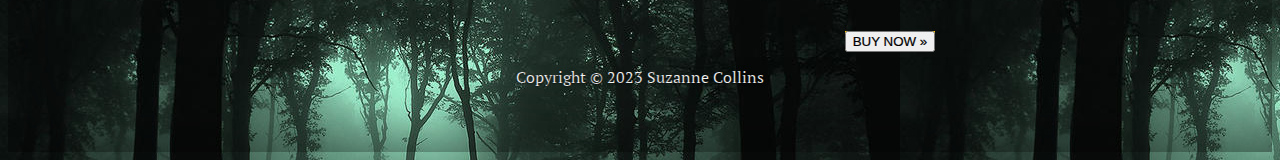
==== commit ca95470e: "Add files via upload" ====
--- a/books.html
+++ b/books.html
@@ -287,7 +287,7 @@
 
     <nav class="navbar navbar-expand-lg navbar-dark bg-dark fixed-top" id="mainNav">
             <div class="container px-4">
-                <img src="photos/logo.png" class="img-fluid" width="50px" height="50px">
+                <img src="photos/logo.PNG" class="img-fluid" width="50px" height="50px">
                 <a class="navbar-brand" href="#page-top"></a>
                 <button class="navbar-toggler" type="button" data-bs-toggle="collapse" data-bs-target="#navbarResponsive" aria-controls="navbarResponsive" aria-expanded="false" aria-label="Toggle navigation"><span class="navbar-toggler-icon"></span></button>
                 <div class="collapse navbar-collapse" id="navbarResponsive">
